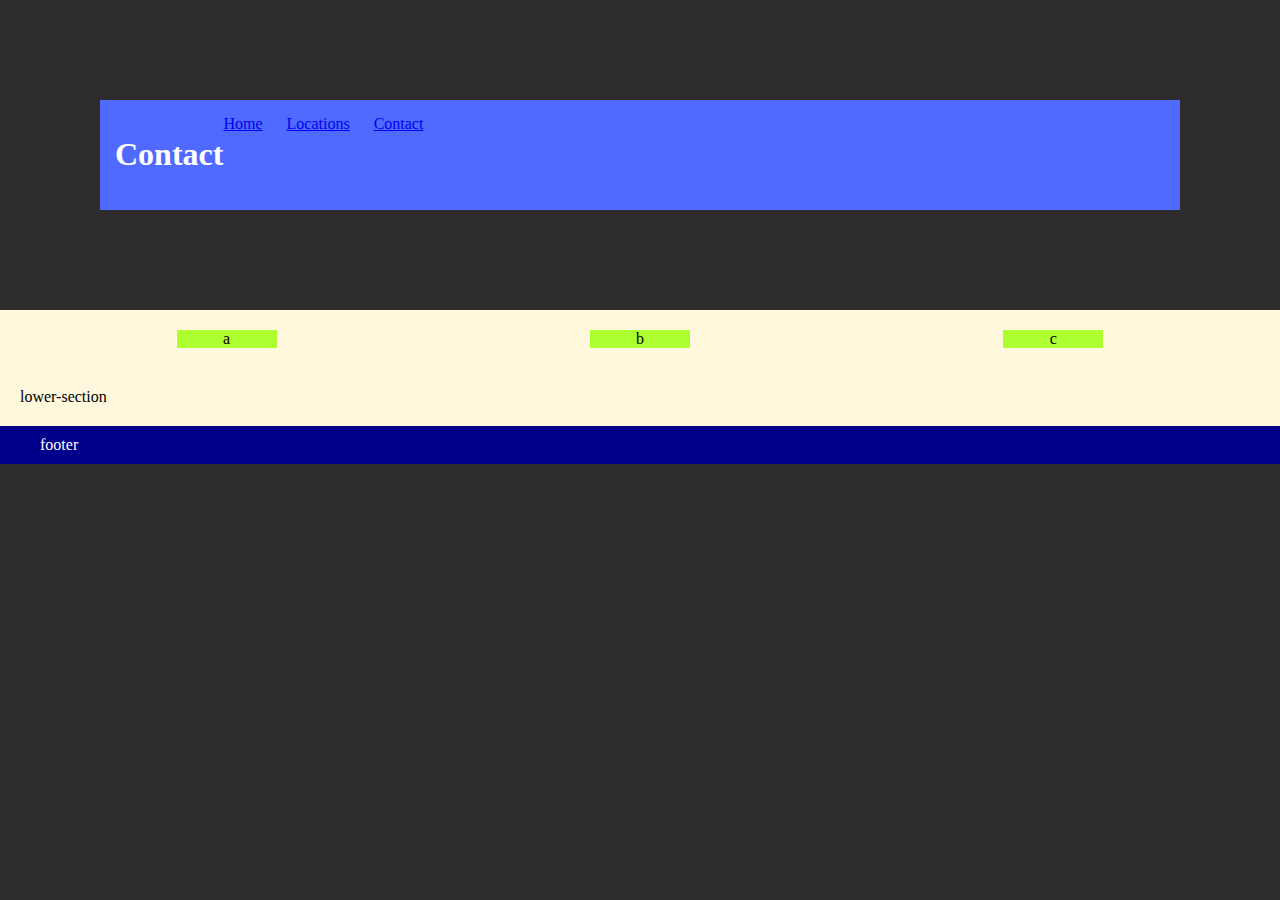
==== contact.html @ 8ac4c21b "Add files via upload" ====
<!DOCTYPE html>
<html>
    <head>
        <title>Contact</title>
        <link rel="stylesheet" href="styles.css">
    </head>
    <body>
      <header>
        <h1>Contact</h1>
        <nav>
            <ul>
                <li><a href="Test1.html">Home</a></li>
                <li>  <a href="locations.html">Locations</a></li>
                <li><a href="contact.html">Contact</a></li>
            </ul>

        </nav>
      </header>
      <section>
          <div>a</div>
          <div>b</div>
          <div>c</div>
      </section>
      <section>
          lower-section
        </section>
      <footer>
          footer
        </footer>
      
    </body>
</html>
---- styles.css ----
body {
            
    background: rgb(46, 44, 44);
    color: white;
    font-family: 'Courier New', Courier, monospace Neue, Arial;
    margin: 0px;
    padding: 0px;

}
header{
    display: flex;
    background: rgb(80, 106, 255);
    margin: 100px;
    padding: 15px;
    text-align: center;
}
header .logo a{
    background-image: url(picture.jpg);
    background-size: 300px;
    background-repeat: no-repeat;
    display: inline-block;
    width: 300px;
    height: 330px;
    position: relative;
    top: 10px;
    text-indent: -10000000px;

}
section{
    background: cornsilk;
    color: black;
    padding: 20px;
    display: flex;
    flex-direction: row;
    text-align: center;
}
div{
    background: greenyellow;
    margin: auto;
    width: 100px;

}
ul{
    margin: 0;
    padding: 0;
    list-style-type: none;
}
li{
    display: inline-block;
    margin: 0 20px 0 0;
}
footer{
    background: darkblue;
    color:  white;
    padding: 10px 40px;
}
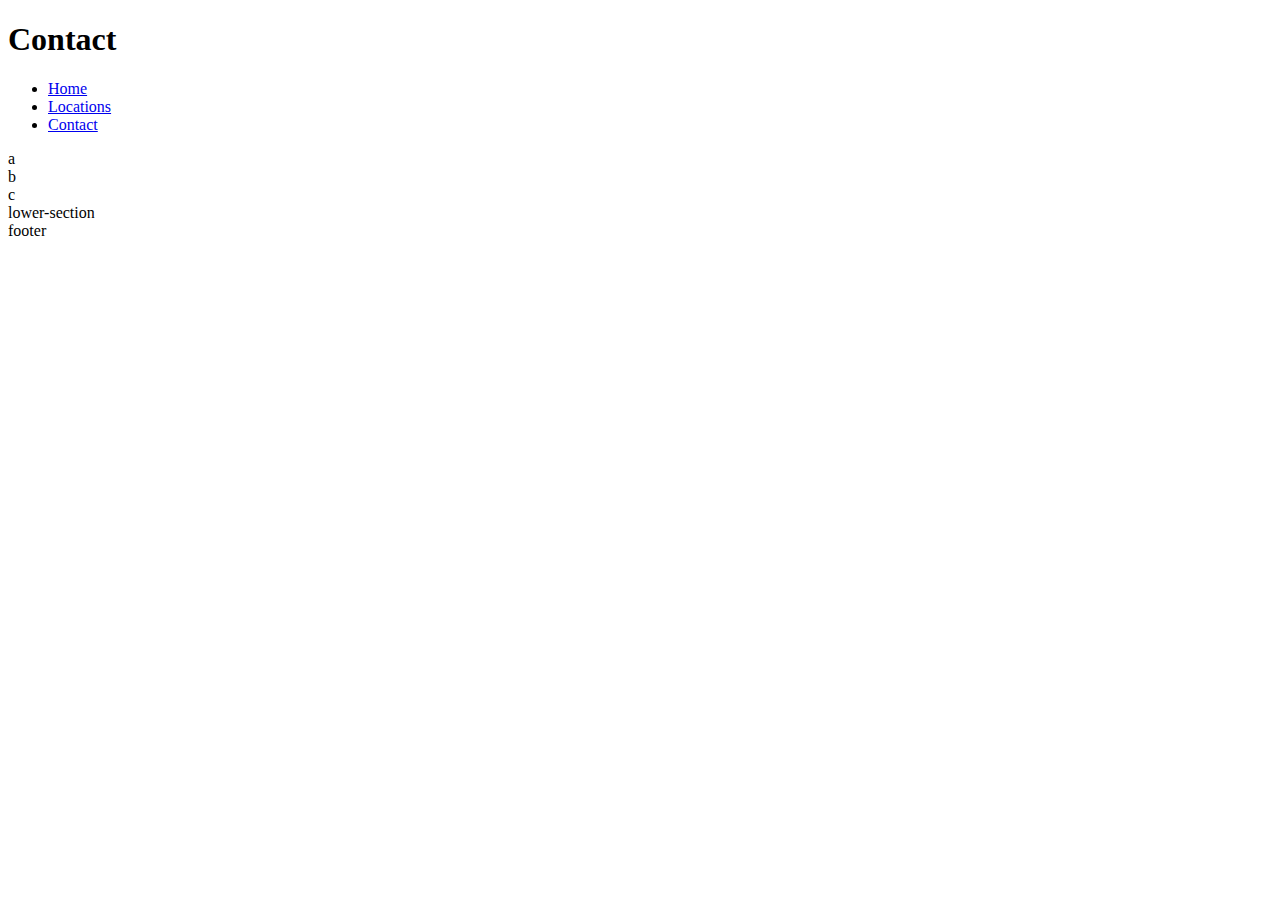
==== commit a8a53917: "4-9-20" ====
--- a/contact.html
+++ b/contact.html
@@ -2,7 +2,7 @@
 <html>
     <head>
         <title>Contact</title>
-        <link rel="stylesheet" href="styles.css">
+        <link rel="stylesheet" href="styles/styles.css">
     </head>
     <body>
       <header>
@@ -27,6 +27,6 @@
       <footer>
           footer
         </footer>
-      
+
     </body>
-</html>+</html>
